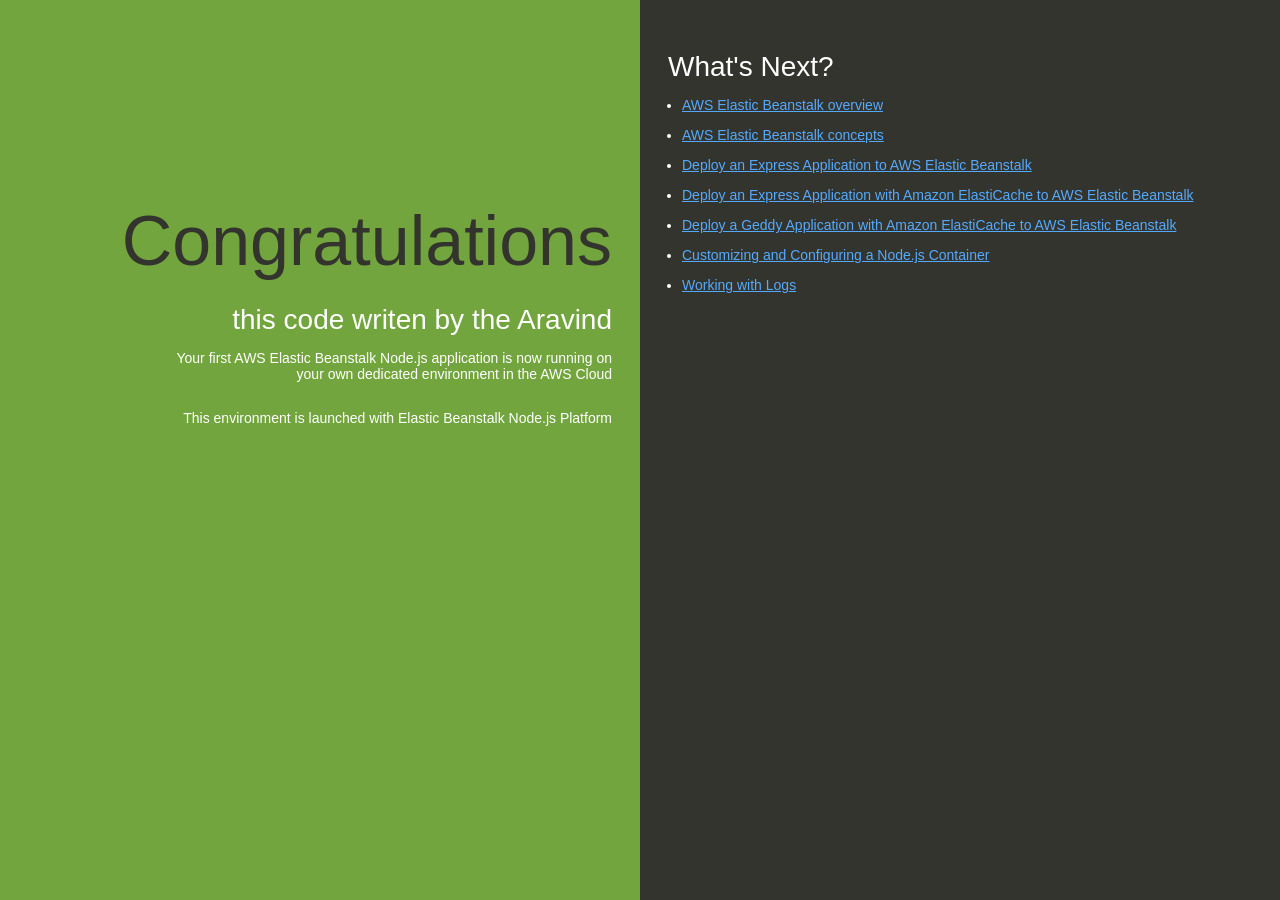
==== index.html @ a12aebec "Update index.html" ====
<!DOCTYPE html>
<html>
  <head>
    <title>Elastic Beanstalk</title>
    <style>
      body {
        color: #ffffff;
        font-family: Arial, sans-serif;
        font-size:14px;
        -moz-transition-property: text-shadow;
        -moz-transition-duration: 4s;
        -webkit-transition-property: text-shadow;
        -webkit-transition-duration: 4s;
        text-shadow: none;
      }
      body.blurry {
        -moz-transition-property: text-shadow;
        -moz-transition-duration: 4s;
        -webkit-transition-property: text-shadow;
        -webkit-transition-duration: 4s;
        text-shadow: #fff 0px 0px 25px;
      }
      a {
        color: #55aaff;
      }
      .textColumn, .linksColumn {
        padding: 2em;
      }
      .textColumn {
        position: absolute;
        top: 0px;
        right: 50%;
        bottom: 0px;
        left: 0px;

        text-align: right;
        padding-top: 11em;
        background-color: #73A53E;

      }
      .textColumn p {
        width: 75%;
        float:right;
      }
      .linksColumn {
        position: absolute;
        top:0px;
        right: 0px;
        bottom: 0px;
        left: 50%;

        background-color: #33342D;
      }

      h1 {
        color: #33342D;
        font-size: 500%;
        font-weight: normal;
        margin-bottom: 0em;
      }
      h2 {
        font-size: 200%;
        font-weight: normal;
        margin-bottom: 0em;
      }
      ul {
        padding-left: 1em;
        margin: 0px;
      }
      li {
        margin: 1em 0em;
      }
    </style>
  </head>
  <body>
    <div class="textColumn">
      <h1>Congratulations</h1>
      <h2>this code writen by the Aravind</h2>
      <p>Your first AWS Elastic Beanstalk Node.js application is now running on your own dedicated environment in the AWS Cloud</p>
      <p>This environment is launched with Elastic Beanstalk Node.js Platform</p>
    </div>
    <div class="linksColumn">
      <h2>What's Next?</h2>
      <ul>
        <li><a href="http://docs.aws.amazon.com/elasticbeanstalk/latest/dg/Welcome.html">AWS Elastic Beanstalk overview</a></li>
        <li><a href="http://docs.aws.amazon.com/elasticbeanstalk/latest/dg/concepts.html">AWS Elastic Beanstalk concepts</a></li>
        <li><a href="http://docs.aws.amazon.com/elasticbeanstalk/latest/dg/create_deploy_nodejs_express.html">Deploy an Express Application to AWS Elastic Beanstalk</a></li>
        <li><a href="http://docs.aws.amazon.com/elasticbeanstalk/latest/dg/create_deploy_nodejs_express_elasticache.html">Deploy an Express Application with Amazon ElastiCache to AWS Elastic Beanstalk</a></li>
        <li><a href="http://docs.aws.amazon.com/elasticbeanstalk/latest/dg/create_deploy_nodejs_geddy_elasticache.html">Deploy a Geddy Application with Amazon ElastiCache to AWS Elastic Beanstalk </a></li>
        <li><a href="http://docs.aws.amazon.com/elasticbeanstalk/latest/dg/create_deploy_nodejs_custom_container.html">Customizing and Configuring a Node.js Container </a></li>
        <li><a href="http://docs.aws.amazon.com/elasticbeanstalk/latest/dg/using-features.loggingS3.title.html">Working with Logs</a></li>
      </ul>
    </div>
  </body>
</html>
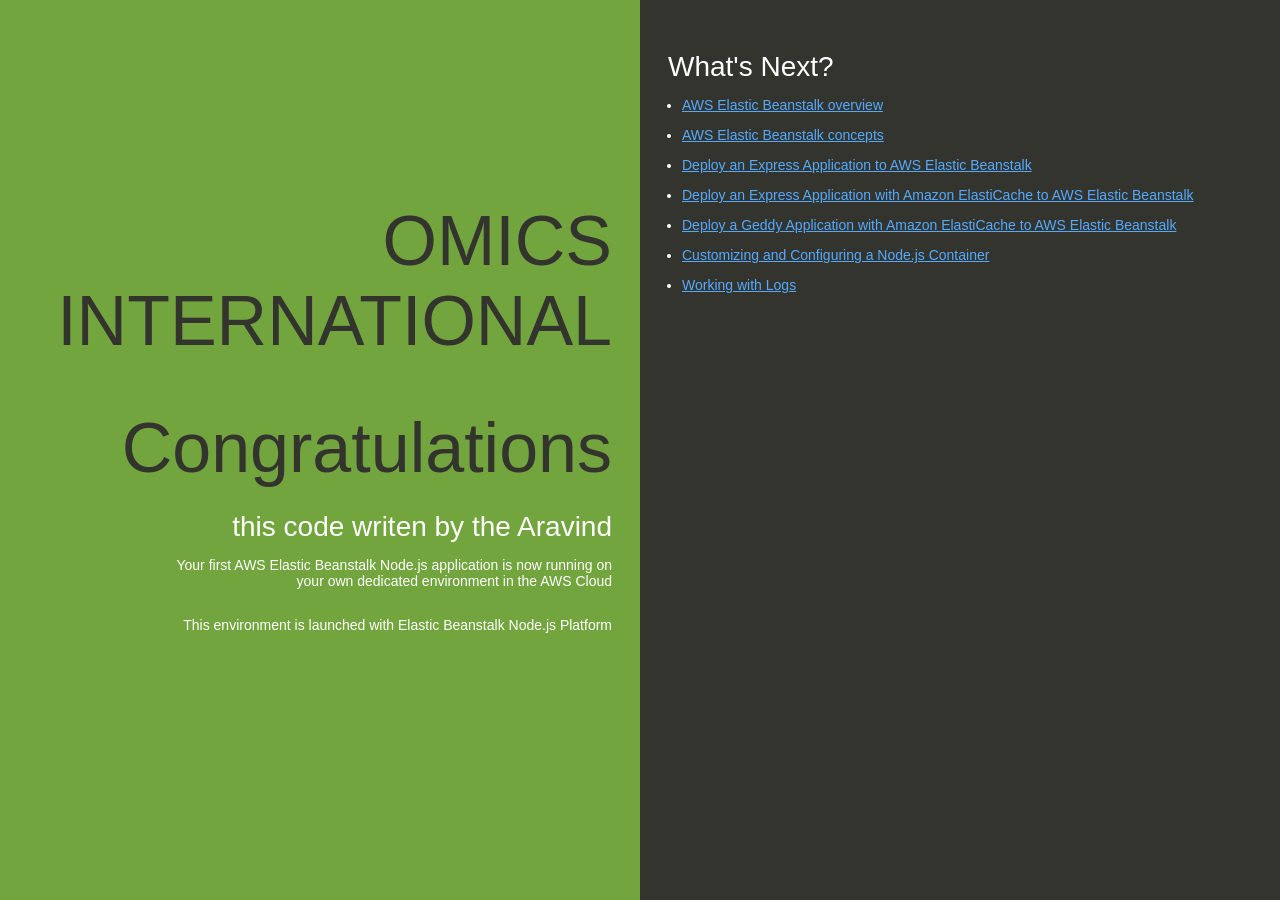
==== commit fdd8d362: "Add header for OMICS INTERNATIONAL" ====
--- a/index.html
+++ b/index.html
@@ -75,6 +75,7 @@
   </head>
   <body>
     <div class="textColumn">
+      <h1>OMICS INTERNATIONAL</h1>
       <h1>Congratulations</h1>
       <h2>this code writen by the Aravind</h2>
       <p>Your first AWS Elastic Beanstalk Node.js application is now running on your own dedicated environment in the AWS Cloud</p>
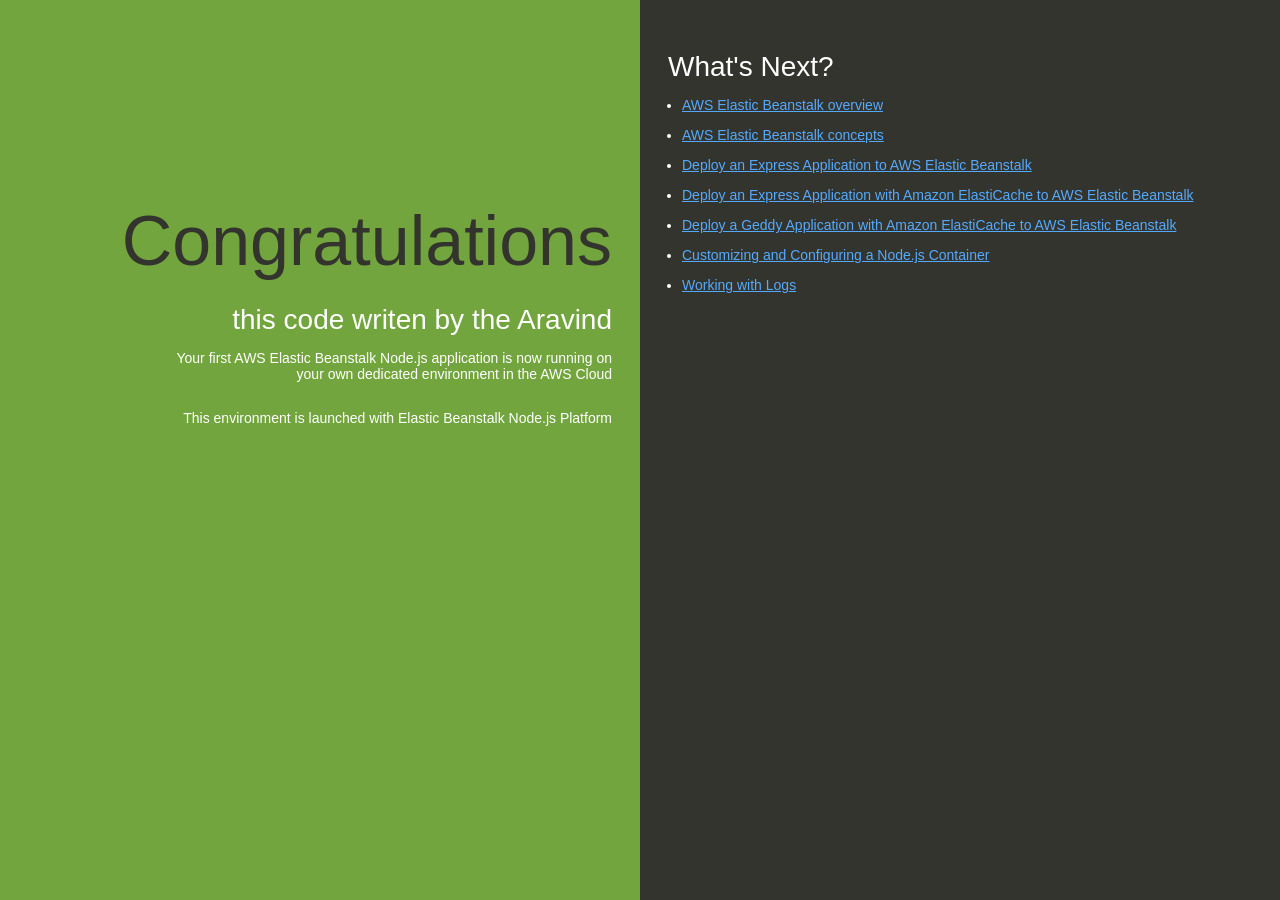
==== commit 82eb46ea: "Remove 'OMICS INTERNATIONAL' heading from index.html" ====
--- a/index.html
+++ b/index.html
@@ -75,7 +75,6 @@
   </head>
   <body>
     <div class="textColumn">
-      <h1>OMICS INTERNATIONAL</h1>
       <h1>Congratulations</h1>
       <h2>this code writen by the Aravind</h2>
       <p>Your first AWS Elastic Beanstalk Node.js application is now running on your own dedicated environment in the AWS Cloud</p>
